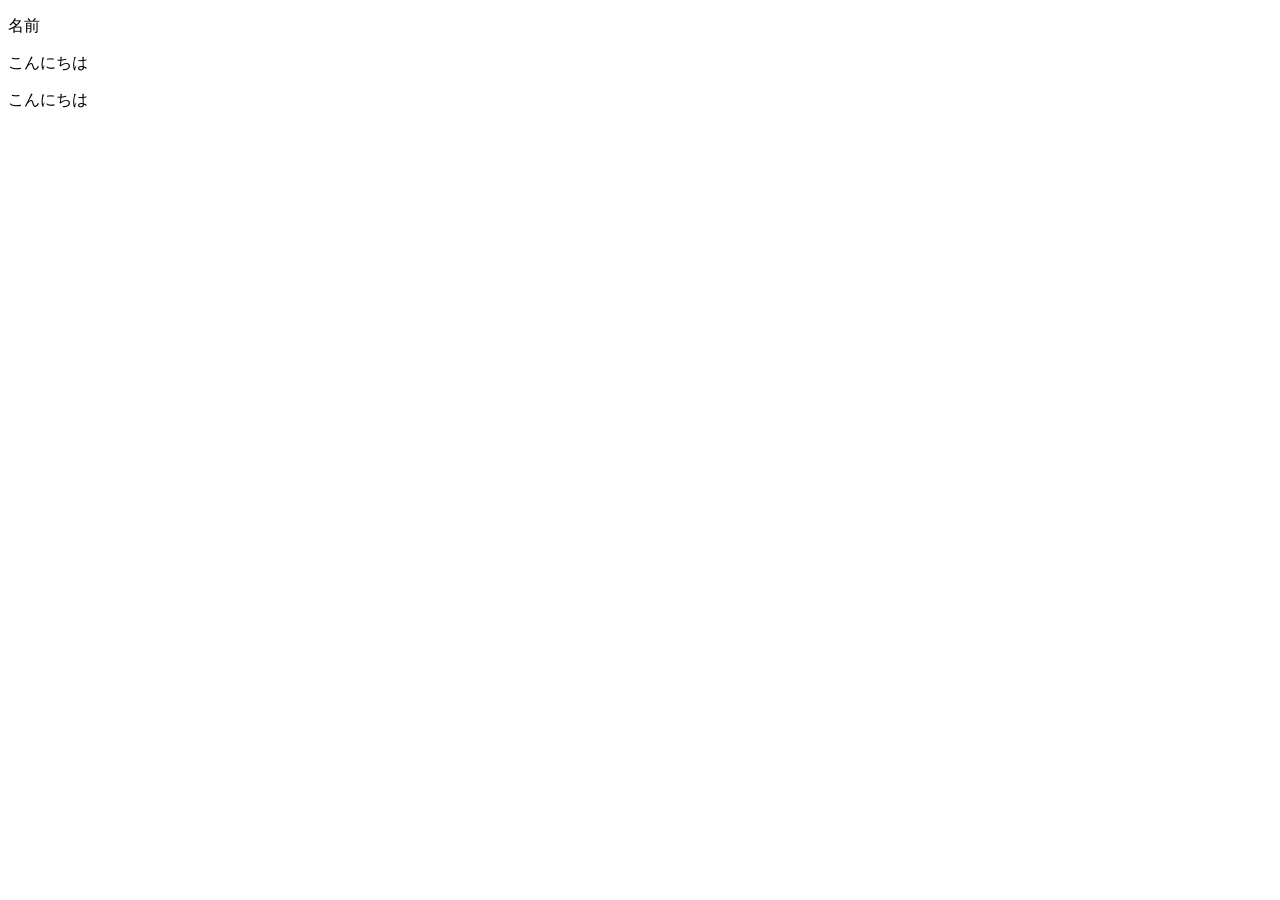
==== component.html @ 7425b483 "コンポーネントの使い方" ====
<!DOCTYPE html>
<html lang="en">
<head>
  <meta charset="UTF-8">
  <meta http-equiv="X-UA-Compatible" content="IE=edge">
  <meta name="viewport" content="width=device-width, initial-scale=1.0">
  <title>コンポーネントについて</title>
</head>
<body>

  <!-- vueインスタンスでクラス指定したものを複数では出せない -->
  <!-- 一番最初にレンダリングされたもの以降は無視される -->
  <div id="" class="hello">
    <p> {{name}} </p>
    <!-- 登録したコンポーネントを使用する -->
    <hello></hello>
    <hello></hello>

  </div>


  <script src="js/vue.js"></script>
  <script src="js/component.js"></script>
</body>
</html>
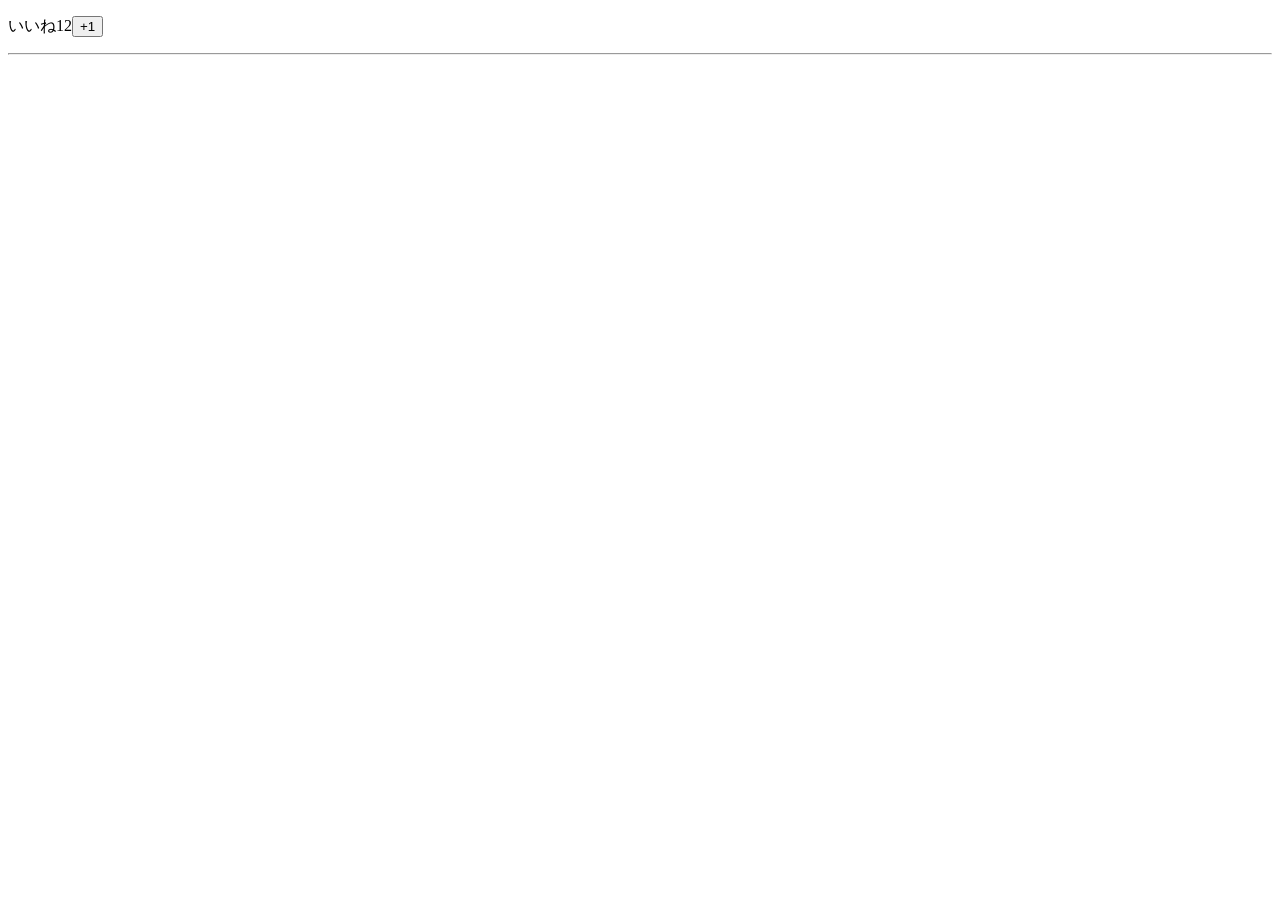
==== commit 44f9f8d1: "コンポーネントのローカル登録" ====
--- a/component.html
+++ b/component.html
@@ -10,14 +10,19 @@
 
   <!-- vueインスタンスでクラス指定したものを複数では出せない -->
   <!-- 一番最初にレンダリングされたもの以降は無視される -->
-  <div id="" class="hello">
-    <p> {{name}} </p>
+  <div class="hello">
+    <!-- <p> {{name}} </p> -->
     <!-- 登録したコンポーネントを使用する -->
-    <hello></hello>
-    <hello></hello>
+    <!-- <hello></hello>
+    <hello></hello> -->
+    <!-- コンポーネントをタグで取ると出力できる -->
+  <my-component></my-component>
+  </div>
+  <hr>
 
+  <div class="app">
+    <my-component></my-component>
   </div>
-
 
   <script src="js/vue.js"></script>
   <script src="js/component.js"></script>
